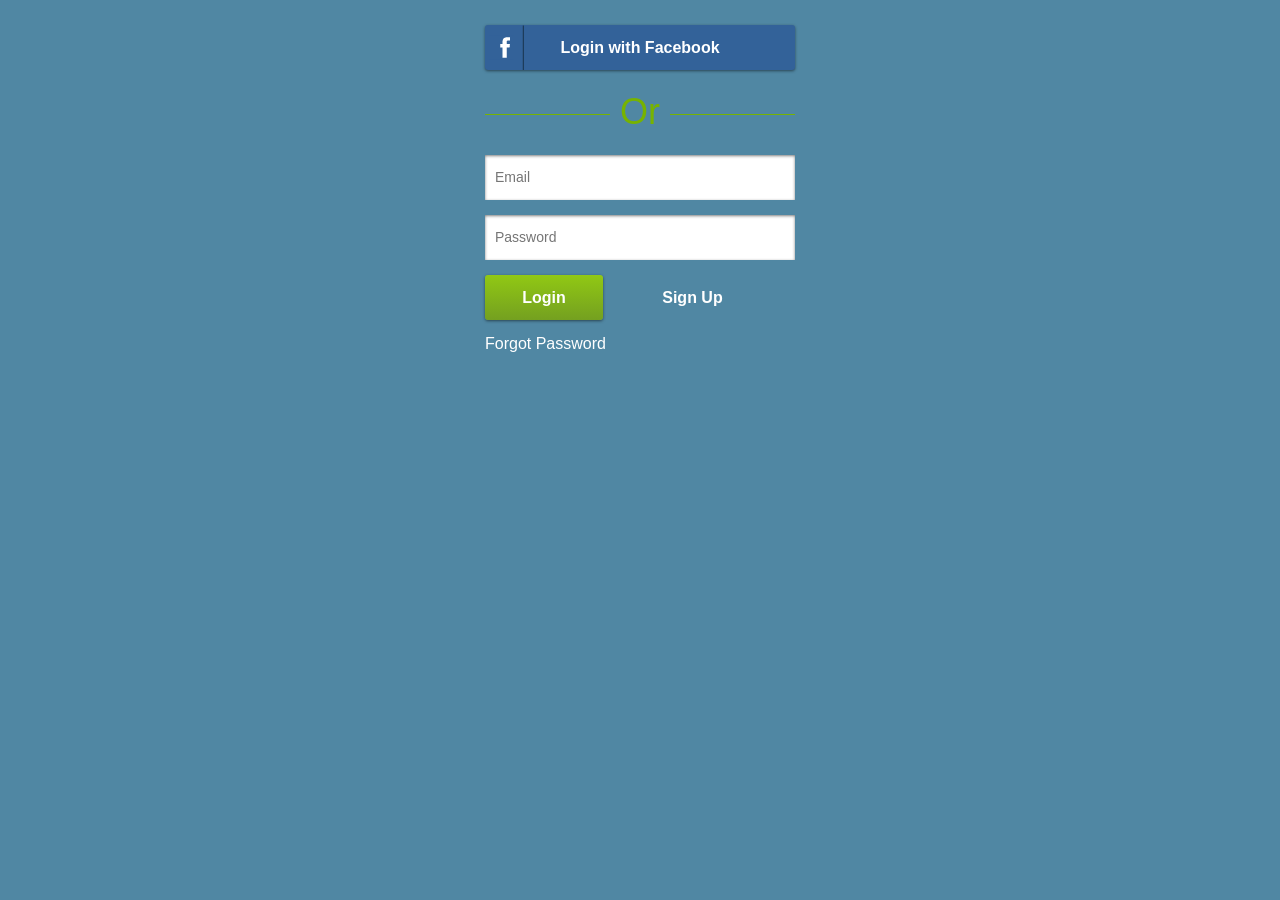
==== rest-java/src/main/webapp/index.html @ d9d7cb85 "New set of code" ====
<!DOCTYPE html>
<html>
  <head>
    <title>Sample Java Rest Application</title>
    <link href="css/styles.css" rel="stylesheet">
    <meta name="viewport" content="width=device-width, initial-scale=1.0">
  </head>
  <body>

    <div id="container">


      <div id="fb-root"></div>

      <div class="fb" scope="email" data-show-faces="false" data-width="300">Login with Facebook</div>

      <div id="or"><span>Or</span></div>


      <input id="email" type="email" placeholder="Email">


	    <input id="password" type="password" placeholder="Password">


	    <div id="error_message"></div>


  	  <button class="small_button" type="submit" id="login_button">Login</button>

	    <a href="signup.html" class="right_link">Sign Up</a><br>

      <a id="forgot" href="forgot_password.html">Forgot Password</a>

    </div>


    <script src="js/jquery-1.8.2.min.js"></script>
    <script src="js/javarest.js"></script>
    <script src="js/cookie.js"></script>
    <script src="js/user.js"></script>
    <script type="text/javascript">

    $(document).ready(function () {



        window.fbAsyncInit = function() {
          FB.init({
            appId      : '101664790550630', // App ID
            status     : true, // check login status
            cookie     : true, // enable cookies to allow the server to access the session
            xfbml      : true  // parse XFBML
          });

          $('.fb').on('click', function () {

             FB.login(function(response) {
               console.log(response)
                 if (response.authResponse) {

                   javaRest.user.loginSocial(response.authResponse.accessToken, function (error) {
                     if (error)
                       console.log(error)
                      else
                       window.location = 'dashboard.html'
                   })
                   console.log('Welcome!  Fetching your information.... ');
                   FB.api('/me', function(response) {
                     console.log('Good to see you, ' + response.name + '.');
                   });
                 } else {
                   console.log('User cancelled login or did not fully authorize.');
                 }
               });

          })

        };
        // Load the SDK Asynchronously
        (function(d){
           var js, id = 'facebook-jssdk', ref = d.getElementsByTagName('script')[0];
           if (d.getElementById(id)) {return;}
           js = d.createElement('script'); js.id = id; js.async = true;
           js.src = "//connect.facebook.net/en_US/all.js";
           ref.parentNode.insertBefore(js, ref);
         }(document));


      // Submit form on enter
      $('input').live('keydown', function (event) {
        if (event.keyCode === 13)
          $('#login_button').click()
      })

      if (javaRest.user.is_logged_in())
        window.location = 'dashboard.html'
      $('#login_button').on('click', function () {
        javaRest.user.login($('#email').val(), $('#password').val(), function (error) {
          if (!error)
            window.location = 'dashboard.html'
          else {
            console.log(error)
            $('#error_message').html('Email and/or password did not match a user account.').show()
          }
        })
      })

    })
    </script>
  </body>
</html>
---- rest-java/src/main/webapp/css/styles.css ----
/*---------------Site styles------------*/

body {
  background-color: #5087A3;
  color: white;
  font-family: helvetica;
  margin: auto;
  padding: 0;
  -webkit-font-smoothing: antialiased;
}

/**** sections *****/

#container {
  margin: 0 auto;
  margin-top: 20px;
  width: 310px;
  padding: 5px;
}

#logo{
  text-align: center;
  margin-bottom: 40px;
}

#footer {
  margin-top: 20px;
  text-align: center;
  font-size: 12px;
}

.section {
  background-color: #D8E0E0;
  border-radius: 4px;
  width: 290px;
  padding: 10px;
  color: #333333;
  margin-bottom: 40px;
}

.section a {
  color: #DAFFFF;
}

/****Components ****/

a{
  color: #fff;
  cursor: pointer;
  text-decoration: none;
}

a:hover{
  color: #fff;
  text-decoration: underline;
}

a img {
  border: 0;
}

input[type="password"], input[type="text"], input[type="email"] {
  width: 100%;
  border-radius: 0px;
  -webkit-appearance: none;
  height: 45px;
  padding: 0px;
  text-indent: 10px;
  box-shadow: inset 0px 1px 3px rgba(0,0,0,.5);
  border: none;
  margin-bottom: 15px;
  font-size: 14px;
}

button {
  font-size: 16px;
  background-color: #E0F0FF;
  border: none;
  box-shadow: 0px 1px 3px rgba(0,0,0,.5);
  height: 45px;
  width: 100%;
  margin-bottom: 15px;
  color: #fff;
  font-weight: bold;
  cursor: pointer;
  border-radius: 3px;
  background: -webkit-gradient(linear, left top, left bottom, from(#91c814), to(#74a020));
  background: -moz-linear-gradient(top,  #91c814,  #74a020);
}

button:active{
  box-shadow: inset 0px 1px 3px rgba(0,0,0,.5);
}

button:hover{
  background: -webkit-gradient(linear, left top, left bottom, from(#96d319), to(#79a525));
  background: -moz-linear-gradient(top,  #96d319,  #79a525);
}

.small_button {
  width: 38%;
}

.medium_button {
  width: 50%;
}

.success, .error {
  font-size: 1.250em;
  font-weight: bold;
  text-align: center;
}

#error_message {
  background-color: #f22931;
  border-radius: 0px;
  padding: 10px;
  color: #ffffff;
  display: none;
  margin-bottom: 15px;
  box-shadow: 0px 1px 3px rgba(0,0,0,.5);
}

#success_message {
  background-color: #77b300;
  border-radius: 0px;
  padding: 10px;
  color: #ffffff;
  display: none;
  margin-bottom: 15px;
  box-shadow: 0px 1px 3px rgba(0,0,0,.5);
}
dd {
  font-size: 12px;
}

.margin_below {
  margin-bottom:15px;
}

/*---------------Nav-----------*/

#nav {
  margin-bottom: 40px;
}

.unselected_tab:hover{
  background: -webkit-gradient(linear, left top, left bottom, from(#96d319), to(#79a525));
  background: -moz-linear-gradient(top,  #96d319,  #79a525);

}

.selected_tab{
  background-color: #271036;
  color: #fff;
  font-size: 16px;
  box-shadow: inset 0px 1px 3px rgba(0,0,0,.5);
}

.unselected_tab:active{
  box-shadow: inset 0px 1px 3px rgba(0,0,0,.5);
}

.unselected_tab{
  color: #fff;
  background-color: #77b300;
  font-size: 16px;
  background: -webkit-gradient(linear, left top, left bottom, from(#91c814), to(#74a020));
  background: -moz-linear-gradient(top,  #91c814,  #74a020);
  box-shadow: 0px 1px 3px rgba(0,0,0,.5);
  cursor: pointer;
}



#account_tab{
  width: 33.3%;
  height: 45px;
  line-height: 45px;
  text-align: center;
  border-radius: 0px 3px 3px 0px;
  display:inline-block;
  font-weight: bold;
}

a#account_tab:hover{
  text-decoration: none;
}

/*---------------Index Page------------*/

.fb {
  background-color: #336299;
  height: 45px;
  padding: 0px;
  width: 100%;
  margin-bottom: 40px;
  box-shadow: 0px 1px 3px rgba(0,0,0,.5);
  line-height: 45px;
  font-weight: bold;
  font-size: 1.000em;
  text-align: center;
  background-image: url("../img/fbline.png");
  background-repeat: no-repeat;
  background-position: 4px center;
  cursor: pointer;
  border-radius: 3px;
  z-index: 30;
}

.fb:active{
  box-shadow: inset 0px 1px 3px rgba(0,0,0,.5);
}

.fb:hover{
  background-color: #3969a3;
}

#or{
  color: #77b300;
  font-size: 36px;
  text-align: center;
  margin-bottom: 40px;
  border-bottom: 1px solid #77b300;
  line-height:0.1em;
  width: 100%;
}

#or span{
  padding:0 10px;
  background-color: #5087A3;
}

.divider {
  color: #77b300;
  margin-top: 40px;
  margin-bottom: 20px;
  border-bottom: 1px solid #77b300;
  width: 100%;
}

.right_link{
  font-weight: bold;
  line-height: 45px;
  padding-left: 55px;
}

.padding{
  padding: 0px 20px;
}

#forgot{
  font-size: .750em
  text-decoration: underline;
}

#terms_label, #preferences_label {
  display: inline-block;
  padding-left: 10px;
}

#name {
  color: #333333;
}

.profilePhoto {
  box-shadow: 0px 1px 4px rgba(50,50,50,.8);
  vertical-align: middle;
}
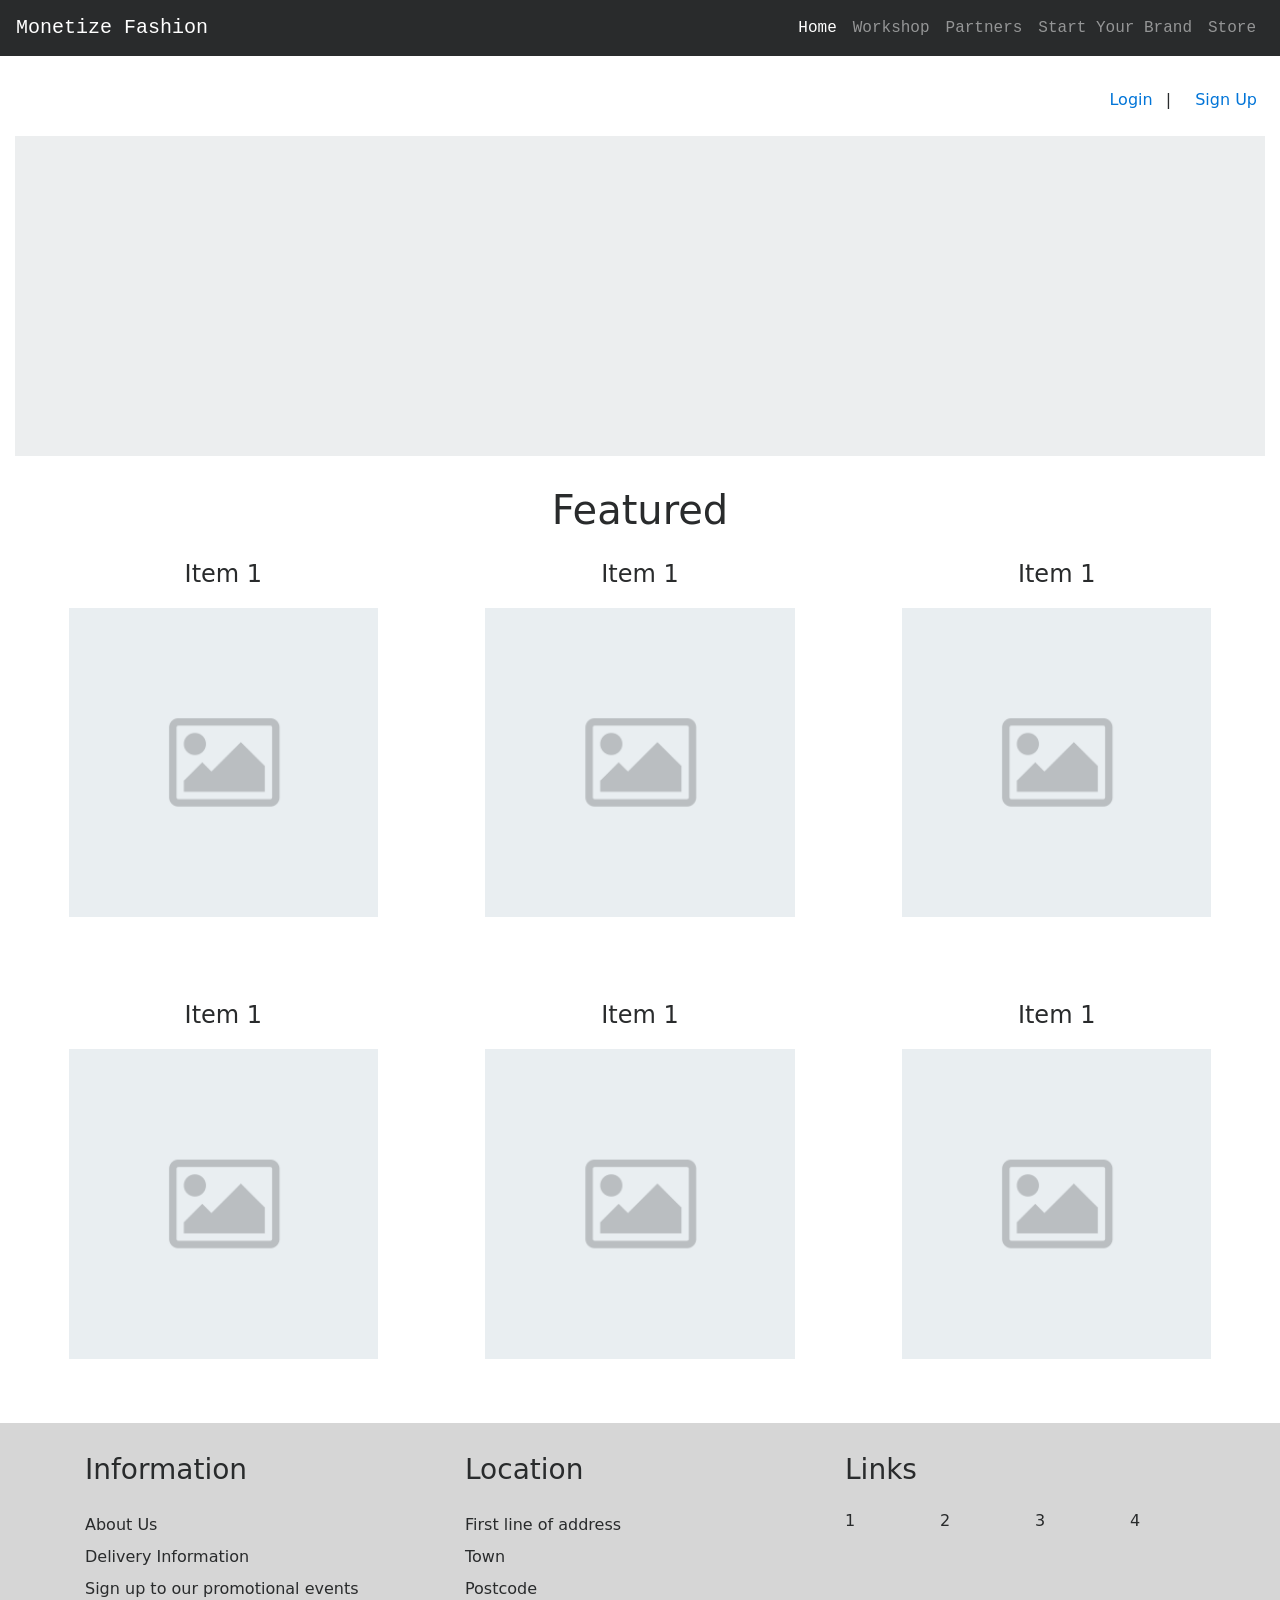
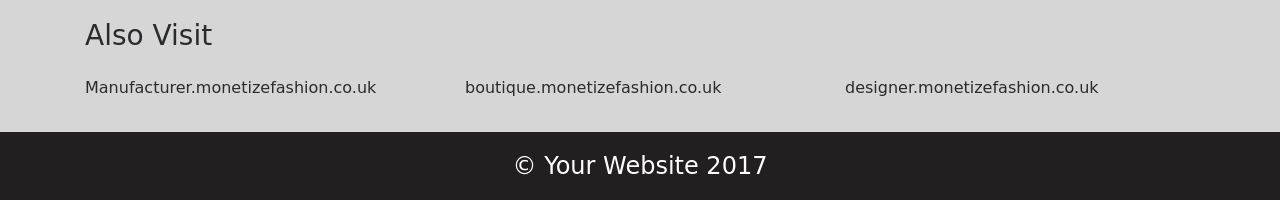
==== commit a12eb0f3: "Homepage has been improved with some links working" ====
--- a/rest-java/src/main/webapp/index.html
+++ b/rest-java/src/main/webapp/index.html
@@ -1,112 +1,144 @@
 <!DOCTYPE html>
 <html>
-  <head>
-    <title>Sample Java Rest Application</title>
-    <link href="css/styles.css" rel="stylesheet">
-    <meta name="viewport" content="width=device-width, initial-scale=1.0">
-  </head>
-  <body>
+<head>
+  <meta name="viewport" content="width=device-width, initial-scale=1, shrink-to-fit=no">
+  <link rel="stylesheet" href="style.css">
+  <link rel="stylesheet" href="css/tether.min.css">
+  <link rel="stylesheet" href="bootstrap/css/bootstrap.min.css">
+  <script src="js/tether.min.js"></script>
+  <script src="js/jquery-3.2.1.min.js"></script>
+  <script src="bootstrap/js/bootstrap.min.js"></script>
+</head>
+<body>
 
-    <div id="container">
+  <nav class="navbar navbar-toggleable-md navbar-inverse bg-inverse fixed-top">
+    <button class="navbar-toggler navbar-toggler-right" type="button" data-toggle="collapse" data-target="#navbarsExampleDefault" aria-controls="navbarsExampleDefault" aria-expanded="false" aria-label="Toggle navigation">
+      <span class="navbar-toggler-icon"></span>
+    </button>
+    <a class="navbar-brand" href="#">Monetize Fashion</a>
 
+    <div class="collapse navbar-collapse" id="navbarsExampleDefault">
+      <ul class="navbar-nav ml-auto">
+        <li class="nav-item active">
+          <a class="nav-link" href="#">Home <span class="sr-only">(current)</span></a>
+        </li>
+        <li class="nav-item">
+          <a class="nav-link" href="#">Workshop</a>
+        </li>
+        <li class="nav-item">
+          <a class="nav-link" href="partners.html">Partners</a>
+        </li>
+        <li class="nav-item">
+          <a class="nav-link" href="#">Start Your Brand</a>
+        </li>
+        <li class="nav-item">
+          <a class="nav-link" href="#">Store</a>
+        </li>
+      </ul>
 
-      <div id="fb-root"></div>
+    </div>
+  </nav>
 
-      <div class="fb" scope="email" data-show-faces="false" data-width="300">Login with Facebook</div>
+  <div class="container-fluid">
+    <div class="d-flex flex-row-reverse top-right-links">
+      <div class="p-2"><a href="signup.html">Sign Up</a></div>
+      <div class="p-2"><a href="loginPage.html">Login</a></div>
+    </div>
+    <div class="jumbotron jumbotron-fluid big-image">
+    </div>
+    <div class="mx-auto featured-text"><h1>Featured</h1>
+    </div>
 
-      <div id="or"><span>Or</span></div>
+    <div class="container-fluid bg-3 text-center">
+      <div class="thumbnails">
+        <div class="row">
+          <div class="col-sm-4 thumbnail">
+            <span class="thumbnail-title">Item 1</span>
+            <img src="thumbnail.png" class="img-responsive" style="width:80%" alt="Image">
+          </div>
+          <div class="col-sm-4 thumbnail">
+            <span class="thumbnail-title">Item 1</span>
+            <img src="thumbnail.png" class="img-responsive" style="width:80%" alt="Image">
+          </div>
+          <div class="col-sm-4 thumbnail">
+            <span class="thumbnail-title">Item 1</span>
+            <img src="thumbnail.png" class="img-responsive" style="width:80%" alt="Image">
+          </div>
+        </div>
 
+        <div class="row">
+          <div class="col-sm-4 thumbnail">
+            <span class="thumbnail-title">Item 1</span>
+            <img src="thumbnail.png" class="img-responsive" style="width:80%;" alt="Image">
+          </div>
+          <div class="col-sm-4 thumbnail">
+            <span class="thumbnail-title">Item 1</span>
+            <img src="thumbnail.png" class="img-responsive" style="width:80%" alt="Image">
+          </div>
+          <div class="col-sm-4 thumbnail">
+            <span class="thumbnail-title">Item 1</span>
+            <img src="thumbnail.png" class="img-responsive" style="width:80%" alt="Image">
+          </div>
+        </div>
 
-      <input id="email" type="email" placeholder="Email">
-
-
-	    <input id="password" type="password" placeholder="Password">
-
-
-	    <div id="error_message"></div>
-
-
-  	  <button class="small_button" type="submit" id="login_button">Login</button>
-
-	    <a href="signup.html" class="right_link">Sign Up</a><br>
-
-      <a id="forgot" href="forgot_password.html">Forgot Password</a>
+      </div>
 
     </div>
 
 
-    <script src="js/jquery-1.8.2.min.js"></script>
-    <script src="js/javarest.js"></script>
-    <script src="js/cookie.js"></script>
-    <script src="js/user.js"></script>
-    <script type="text/javascript">
 
-    $(document).ready(function () {
+  </div>
+  <footer>
+    <div class="container">
+      <div class="row">
+        <div class="col-sm-4">
+          <h3>Information</h3>
+          <ul class="information">
+            <li>About Us</li>
+            <li>Delivery Information</li>
+            <li>Sign up to our promotional events</li>
+          </ul>
+        </div>
+        <div class="col-sm-4">
+          <h3>Location</h3>
+          <ul class="information">
+            <li>First line of address</li>
+            <li>Town</li>
+            <li>Postcode</li>
+          </ul>
+        </div>
+        <div class="col-sm-4">
+          <h3>Links</h3>
+          <div class="row links">
+            <div class="col">1</div>
+            <div class="col">2</div>
+            <div class="col">3</div>
+            <div class="col">4</div>
+          </div>
+        </div>
+      </div>
 
+        <div class="row">
+          <div class="col-sm-12">
+            <h3>Also Visit</h3>
+          </div>
+        </div>
+        <div class="row">
+          <div class="col-sm-4">
+            Manufacturer.monetizefashion.co.uk
+          </div>
+          <div class="col-sm-4">
+            boutique.monetizefashion.co.uk
+          </div>
+          <div class="col-sm-4">
+            designer.monetizefashion.co.uk
+          </div>
+        </div>
+    </div>
 
-
-        window.fbAsyncInit = function() {
-          FB.init({
-            appId      : '101664790550630', // App ID
-            status     : true, // check login status
-            cookie     : true, // enable cookies to allow the server to access the session
-            xfbml      : true  // parse XFBML
-          });
-
-          $('.fb').on('click', function () {
-
-             FB.login(function(response) {
-               console.log(response)
-                 if (response.authResponse) {
-
-                   javaRest.user.loginSocial(response.authResponse.accessToken, function (error) {
-                     if (error)
-                       console.log(error)
-                      else
-                       window.location = 'dashboard.html'
-                   })
-                   console.log('Welcome!  Fetching your information.... ');
-                   FB.api('/me', function(response) {
-                     console.log('Good to see you, ' + response.name + '.');
-                   });
-                 } else {
-                   console.log('User cancelled login or did not fully authorize.');
-                 }
-               });
-
-          })
-
-        };
-        // Load the SDK Asynchronously
-        (function(d){
-           var js, id = 'facebook-jssdk', ref = d.getElementsByTagName('script')[0];
-           if (d.getElementById(id)) {return;}
-           js = d.createElement('script'); js.id = id; js.async = true;
-           js.src = "//connect.facebook.net/en_US/all.js";
-           ref.parentNode.insertBefore(js, ref);
-         }(document));
-
-
-      // Submit form on enter
-      $('input').live('keydown', function (event) {
-        if (event.keyCode === 13)
-          $('#login_button').click()
-      })
-
-      if (javaRest.user.is_logged_in())
-        window.location = 'dashboard.html'
-      $('#login_button').on('click', function () {
-        javaRest.user.login($('#email').val(), $('#password').val(), function (error) {
-          if (!error)
-            window.location = 'dashboard.html'
-          else {
-            console.log(error)
-            $('#error_message').html('Email and/or password did not match a user account.').show()
-          }
-        })
-      })
-
-    })
-    </script>
-  </body>
-</html>+  </footer>
+  <div class="copyright">
+    &copy; Your Website 2017
+  </div>
+</body>
+</html>
--- a/rest-java/src/main/webapp/style.css
+++ b/rest-java/src/main/webapp/style.css
@@ -0,0 +1,84 @@
+nav {
+  font-family:'Courier New';
+}
+
+body {
+  padding-top: 5rem;
+}
+
+.top-right-links *:not(:first-of-type)::after {
+      padding: .5rem .5rem!important;
+      content: ' | ';
+}
+
+.top-right-links {
+  padding-bottom:1rem;
+}
+
+.big-image {
+  min-height:20rem;
+}
+
+.featured-text {
+  text-align:center;
+}
+
+.thumbnail {
+  padding: 1rem;
+}
+
+.thumbnail-title {
+  display:block;
+  font-size:1.5rem;
+}
+
+.thumbnail-title-huge {
+  display:block;
+  font-size:2.5rem;
+}
+
+
+.thumbnail img {
+  margin:1rem;
+}
+
+.thumbnails .row {
+  margin-bottom:2rem;
+}
+
+footer {
+  padding: 2rem;
+  background-color:rgb(214,214,214);
+}
+
+footer h3 {
+padding-bottom:1rem;
+}
+
+footer .information {
+  list-style:none;
+  padding: 0;
+
+}
+footer .information li {
+  padding-top:0.25rem;
+  padding-bottom:0.25rem;
+}
+
+.copyright {
+  background-color:rgb(35,31,32);
+  text-align:center;
+  padding:1rem;
+  color:white;
+  font-size:1.5rem;
+}
+
+video {
+    width: 100%;
+    height: auto;
+}
+
+.paragraph-text p {
+  margin-top:1rem;
+  margin-bottom:1rem;
+}
